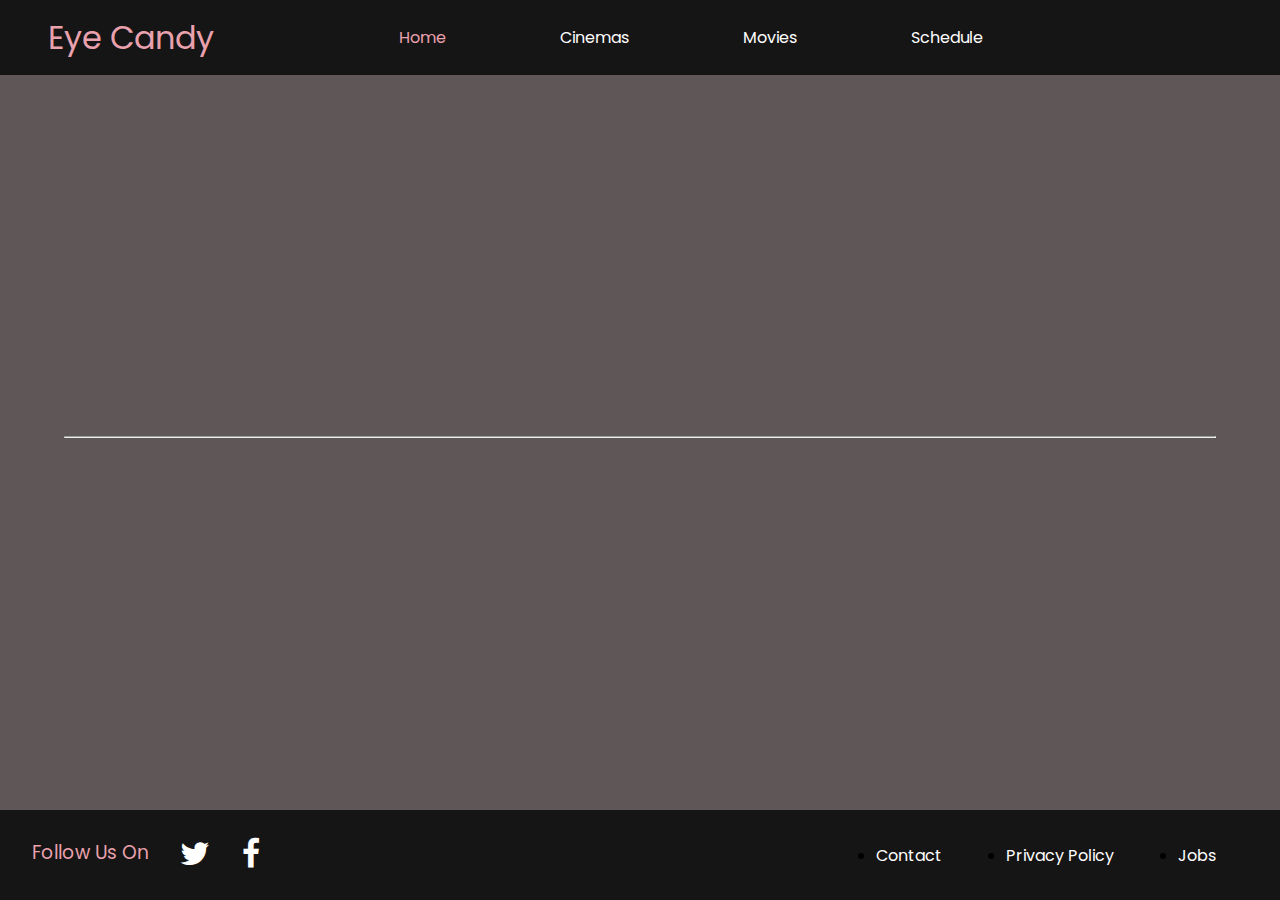
==== index.html @ 0c99090f "links" ====
<!DOCTYPE html>
<html lang="en">
<head>
  <meta charset="UTF-8">
  <meta http-equiv="X-UA-Compatible" content="IE=edge">
  <meta name="viewport" content="width=device-width, initial-scale=1.0">
  <link rel="stylesheet" href="https://stackpath.bootstrapcdn.com/font-awesome/4.7.0/css/font-awesome.min.css">
  <link rel="stylesheet" href="css/style.css">
  <title>Eye Candy Cinema</title>
</head>
<body>
  <div class="navigation">
    <nav>
      <h1 class="logo">Eye Candy</h1>
      <ul>
        <li><a href="/" class="active">Home</a></li>
        <li><a href="/cinemas.html">Cinemas</a></li>
        <li><a href="/movies.html">Movies</a></li>
        <li><a href="/schedule.html">Schedule</a></li>
      </ul>
    </nav>
  </div>

  <div class="slider-container">
    <div class="slider1">
      <div class="slide current">
        <div class="content">
          <h1>Slide 1</h1>
          <p>Lorem ipsum dolor sit amet consectetur adipisicing elit. Minima odit quia fuga, sequi necessitatibus quae!</p>
        </div>
      </div>
      <div class="slide">
        <div class="content">
          <h1>Slide 2</h1>
          <p>Lorem ipsum dolor sit amet consectetur adipisicing elit. Minima odit quia fuga, sequi necessitatibus quae!
          </p>
        </div>
      </div>
      <div class="slide">
        <div class="content">
          <h1>Slide 3</h1>
          <p>Lorem ipsum dolor sit amet consectetur adipisicing elit. Minima odit quia fuga, sequi necessitatibus quae!
          </p>
        </div>
      </div>
    </div>

    <hr>

    <div class="slider2">
      <div class="slide current">
        <div class="content">
          <h1>Slide 1</h1>
          <p>Lorem ipsum dolor sit amet consectetur adipisicing elit. Minima odit quia fuga, sequi necessitatibus quae!</p>
        </div>
      </div>
      <div class="slide">
        <div class="content">
          <h1>Slide 2</h1>
          <p>Lorem ipsum dolor sit amet consectetur adipisicing elit. Minima odit quia fuga, sequi necessitatibus quae!
          </p>
        </div>
      </div>
    </div>

  </div>


  <div class="footer">
    <footer>
      <ul class="social">
        <h3>Follow Us On</h3>
        <a href="">
          <i class="fa fa-twitter fa-2x"></i>
        </a>
         <a href="">
          <i class="fa fa-facebook fa-2x"></i>
        </a>
      </ul>
      <ul>
        <li><a href="">Contact</a></li>
        <li><a href="/privacy.html">Privacy Policy</a></li>
        <li><a href="/jobs.html">Jobs</a></li>
      </ul>
    </footer>
  </div>
  
  <script src="JS/main.js"></script>
</body>
</html>
---- css/style.css ----
@import url('https://fonts.googleapis.com/css?family=Poppins:200,300,400,500,600,700,800,900&display=swap');

*{
  box-sizing: border-box;
  margin: 0;
  padding: 0;
}

:root{
  --primary-color: rgb(95, 87, 87);
  --secondary-color: rgb(233, 161, 173);
  --third-color:rgb(22, 21, 21);
  --white: #fff;
}

body{
  font-family: 'Poppins', sans-serif;
  background-color: var(--primary-color);
}

/* .active{
  color: var(--secondary-color);
} */

/* Navigation */

.logo{
  color: var(--secondary-color);
  font-size: 2rem;
  font-weight: 400;
}

.navigation{
  background-color: var(--third-color);
}

.navigation nav{
  display: flex;
  align-items: center;
  justify-content: space-between;
}

.navigation nav ul li a.active{
  color: var(--secondary-color);
}

.navigation nav ul{
  display: flex;
  list-style: none;
  margin-right: 15rem;
}

.navigation nav ul li{
  padding: 25px;
  margin-left: 2rem;
  margin-right: 2rem;
}

.navigation nav ul a{
  text-decoration: none;
  color: var(--white);
}

.navigation nav ul a:hover{
  color: var(--secondary-color);
}

.navigation nav .logo{
  margin-left: 3rem;
}

/* Footer */

.footer footer{
  background-color: var(--third-color);
  position: absolute;
  width: 100%;
  height: 10vh;
  bottom: 0;
  display: flex;
  align-items: center;
  justify-content: space-between;
}

.footer footer ul{
  display: flex;
  justify-content: space-between;
}

.footer footer h3{
  color: var(--secondary-color);
  margin-left: 1rem;
  font-weight: 400;
}

.footer footer ul li a{
  color: var(--white);
  list-style: none;
  text-decoration: none;
  margin-right: 4rem;
}

.footer footer ul li a.active{
  color: var(--secondary-color);
}

.footer footer ul li a:hover{
  color: var(--secondary-color);
}

.footer footer ul.social h3{
  margin-left: 2rem;
}

.footer footer ul.social i{
  text-decoration: none;
  color: var(--white);
  margin-left: 2rem;
}

.footer footer ul.social i:hover{
  color: var(--secondary-color);
}

.footer footer ul.social{
  margin-right: 35rem;
}

/* sliders */

.slider-container{
  display: flex;
  flex-direction: column;
  
  width: 90%;
  height: 75vh;
  margin: 1rem auto;
}

.slider1{
  position: relative;
  overflow: hidden;
  height: 50%;
  width: 100%;
  margin-bottom: 2rem;
}


.slider2{
  position: relative;
  overflow: hidden;
  height: 50%;
  width: 100%;
  margin-bottom: 1rem;
}

.slide .content{
  position: absolute;
  bottom: 70px;
  left: -600px;
  opacity: 0;
  width: 600px;
  background-color: rgba(255, 255, 255, 0.8);
  color: #333;
  padding: 35px;
}
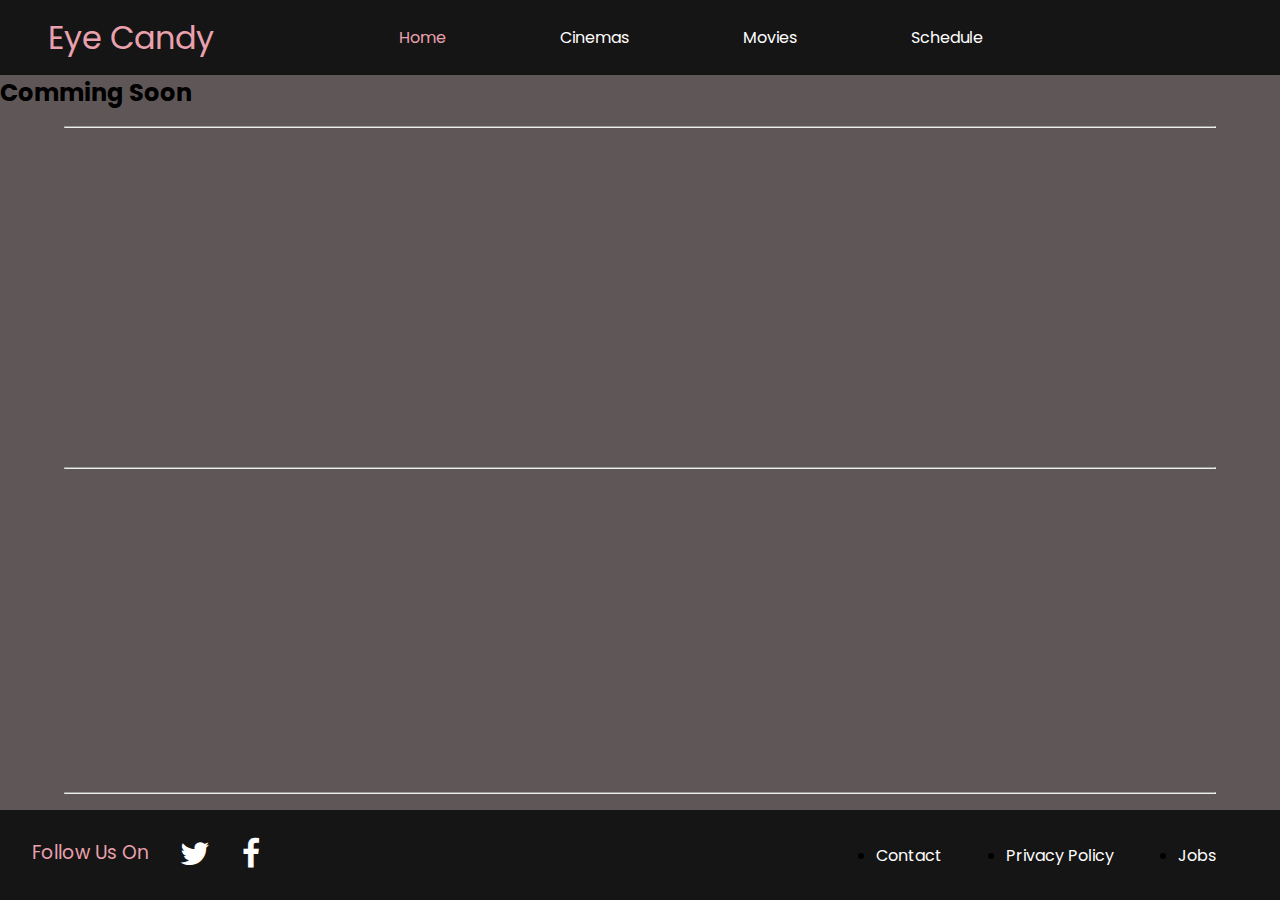
==== commit dff56b10: "Layout flex" ====
--- a/index.html
+++ b/index.html
@@ -21,7 +21,12 @@
     </nav>
   </div>
 
+  <h2>Comming Soon</h2>
+
   <div class="slider-container">
+
+    <hr>
+
     <div class="slider1">
       <div class="slide current">
         <div class="content">
@@ -63,6 +68,8 @@
       </div>
     </div>
 
+    <hr>
+
   </div>
 
 
@@ -70,10 +77,10 @@
     <footer>
       <ul class="social">
         <h3>Follow Us On</h3>
-        <a href="">
+        <a href="" target="_blank">
           <i class="fa fa-twitter fa-2x"></i>
         </a>
-         <a href="">
+         <a href="" target="_blank">
           <i class="fa fa-facebook fa-2x"></i>
         </a>
       </ul>
--- a/css/style.css
+++ b/css/style.css
@@ -13,14 +13,16 @@
   --white: #fff;
 }
 
+html, body{
+  height: 100%;
+}
+
 body{
+  display: flex;
+  flex-direction: column;
   font-family: 'Poppins', sans-serif;
   background-color: var(--primary-color);
 }
-
-/* .active{
-  color: var(--secondary-color);
-} */
 
 /* Navigation */
 
@@ -73,7 +75,8 @@
 
 .footer footer{
   background-color: var(--third-color);
-  position: absolute;
+  /* position: absolute; */
+  flex-shrink: 0;
   width: 100%;
   height: 10vh;
   bottom: 0;
@@ -167,6 +170,19 @@
 
 
 
+/* Containers */
+
+.text-container{
+  flex: 1 0 auto;
+}
 
 
 
+
+
+
+
+
+
+
+
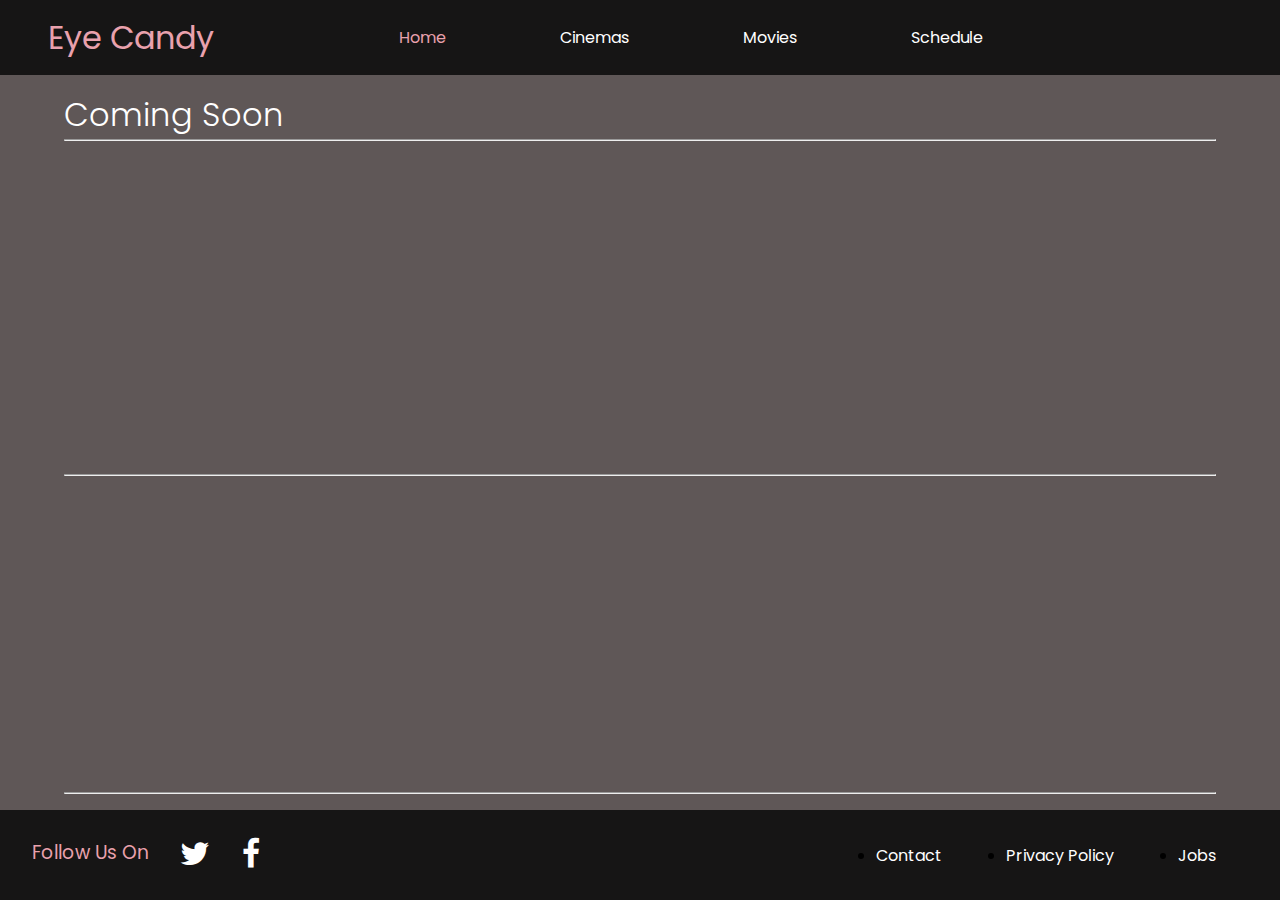
==== commit 80505393: "Content layout" ====
--- a/index.html
+++ b/index.html
@@ -21,9 +21,9 @@
     </nav>
   </div>
 
-  <h2>Comming Soon</h2>
+  <div class="slider-container">
 
-  <div class="slider-container">
+    <h2>Coming Soon</h2>
 
     <hr>
 
--- a/css/style.css
+++ b/css/style.css
@@ -132,12 +132,20 @@
 /* sliders */
 
 .slider-container{
+  flex: 1 0 auto;
+
   display: flex;
   flex-direction: column;
   
   width: 90%;
   height: 75vh;
   margin: 1rem auto;
+}
+
+.slider-container h2{
+  color: var(--white);
+  font-weight: 300;
+  font-size: 2rem;
 }
 
 .slider1{
@@ -168,21 +176,55 @@
   padding: 35px;
 }
 
-
-
 /* Containers */
 
 .text-container{
-  flex: 1 0 auto;
-}
-
-
-
-
-
-
-
-
-
-
-
+  width: 70%;
+  font-size: 1.5rem;
+  margin: 2rem auto;
+  flex: 1 0 auto;
+}
+
+.text-container h2{
+  color: var(--white);
+  font-weight: 300;
+}
+
+
+.movies-container{
+  width: 70%;
+  font-size: 1.5rem;
+  margin: 2rem auto;
+  flex: 1 0 auto;
+}
+
+.movies-container h2{
+  color: var(--white);
+  font-weight: 300;
+}
+
+
+.cinemas-container{
+  width: 70%;
+  font-size: 1.5rem;
+  margin: 2rem auto;
+  flex: 1 0 auto;
+}
+
+.cinemas-container h2{
+  color: var(--white);
+  font-weight: 300;
+}
+
+.schedule-container{
+  width: 70%;
+  font-size: 1.5rem;
+  margin: 2rem auto;
+  flex: 1 0 auto;
+}
+
+.schedule-container h2{
+  color: var(--white);
+  font-weight: 300;
+}
+
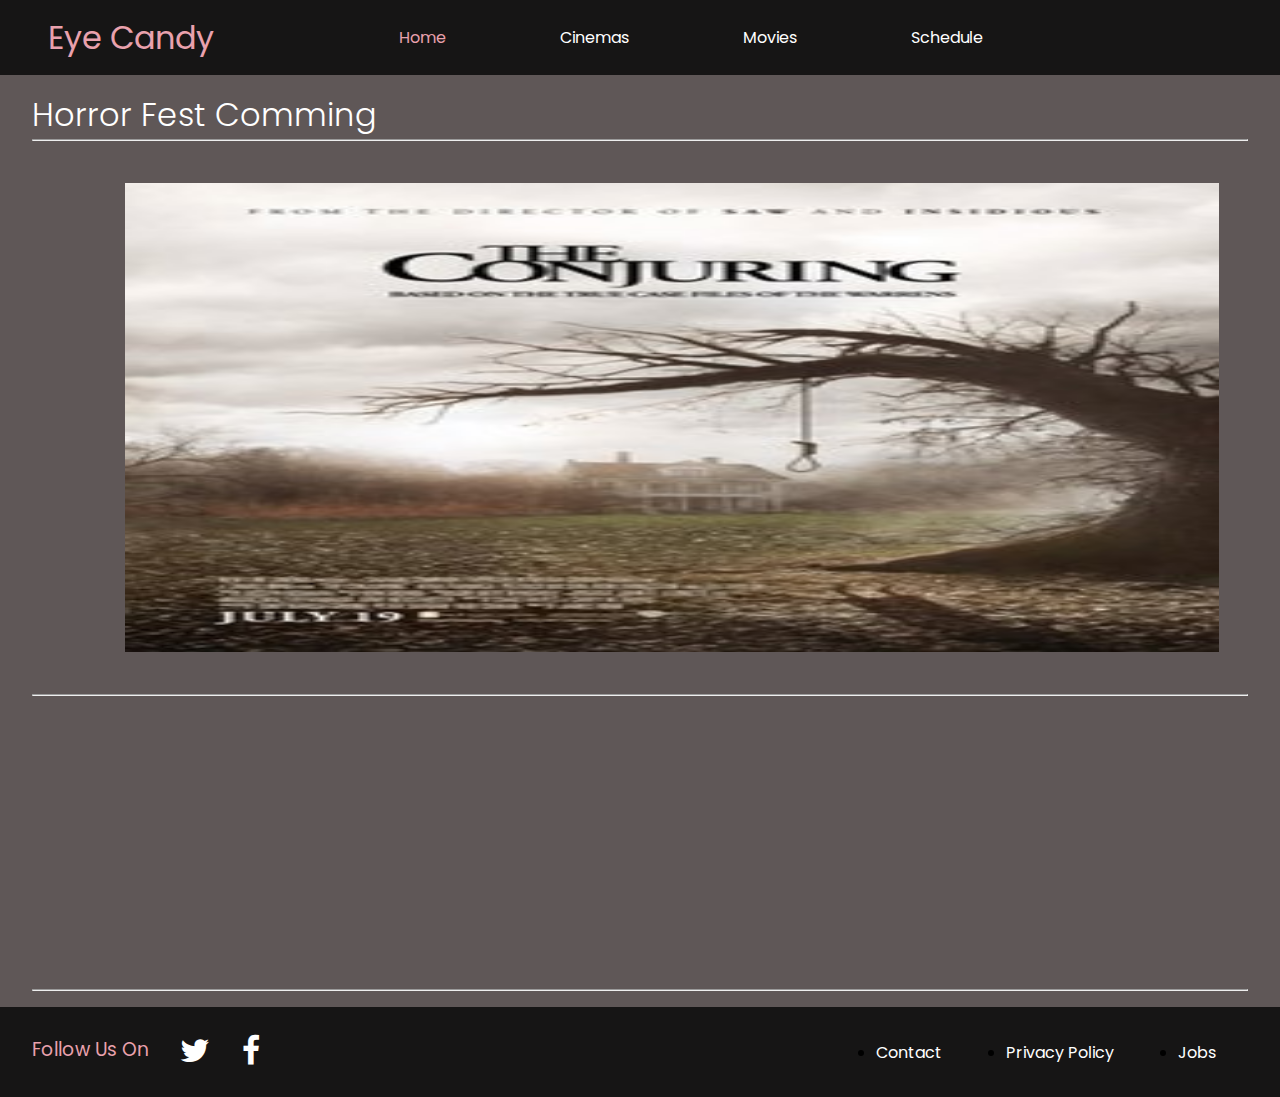
==== commit 55b1c5c7: "Slider" ====
--- a/index.html
+++ b/index.html
@@ -23,48 +23,30 @@
 
   <div class="slider-container">
 
-    <h2>Coming Soon</h2>
+    <h2>Horror Fest Comming</h2>
 
     <hr>
 
     <div class="slider1">
       <div class="slide current">
-        <div class="content">
-          <h1>Slide 1</h1>
-          <p>Lorem ipsum dolor sit amet consectetur adipisicing elit. Minima odit quia fuga, sequi necessitatibus quae!</p>
-        </div>
+        <!-- <div class="content"></div> -->
       </div>
       <div class="slide">
-        <div class="content">
-          <h1>Slide 2</h1>
-          <p>Lorem ipsum dolor sit amet consectetur adipisicing elit. Minima odit quia fuga, sequi necessitatibus quae!
-          </p>
-        </div>
+        <!-- <div class="content"></div> -->
       </div>
       <div class="slide">
-        <div class="content">
-          <h1>Slide 3</h1>
-          <p>Lorem ipsum dolor sit amet consectetur adipisicing elit. Minima odit quia fuga, sequi necessitatibus quae!
-          </p>
-        </div>
+        <!-- <div class="content"></div> -->
       </div>
     </div>
 
     <hr>
 
     <div class="slider2">
-      <div class="slide current">
-        <div class="content">
-          <h1>Slide 1</h1>
-          <p>Lorem ipsum dolor sit amet consectetur adipisicing elit. Minima odit quia fuga, sequi necessitatibus quae!</p>
-        </div>
+      <div class="slide2 current">
+        <!-- <div class="content"></div> -->
       </div>
       <div class="slide">
-        <div class="content">
-          <h1>Slide 2</h1>
-          <p>Lorem ipsum dolor sit amet consectetur adipisicing elit. Minima odit quia fuga, sequi necessitatibus quae!
-          </p>
-        </div>
+        <!-- <div class="content2"></div> -->
       </div>
     </div>
 
@@ -77,10 +59,10 @@
     <footer>
       <ul class="social">
         <h3>Follow Us On</h3>
-        <a href="" target="_blank">
+        <a href="https://twitter.com/" target="_blank">
           <i class="fa fa-twitter fa-2x"></i>
         </a>
-         <a href="" target="_blank">
+         <a href="https://facebook.com/" target="_blank">
           <i class="fa fa-facebook fa-2x"></i>
         </a>
       </ul>
--- a/css/style.css
+++ b/css/style.css
@@ -19,6 +19,7 @@
 
 body{
   display: flex;
+
   flex-direction: column;
   font-family: 'Poppins', sans-serif;
   background-color: var(--primary-color);
@@ -77,9 +78,11 @@
   background-color: var(--third-color);
   /* position: absolute; */
   flex-shrink: 0;
+
   width: 100%;
   height: 10vh;
   bottom: 0;
+
   display: flex;
   align-items: center;
   justify-content: space-between;
@@ -137,8 +140,8 @@
   display: flex;
   flex-direction: column;
   
-  width: 90%;
-  height: 75vh;
+  width: 95%;
+  height: 100vh;
   margin: 1rem auto;
 }
 
@@ -151,21 +154,30 @@
 .slider1{
   position: relative;
   overflow: hidden;
-  height: 50%;
-  width: 100%;
-  margin-bottom: 2rem;
-}
-
+  height: 100%;
+  width: 100%;
+  margin: 1rem 2rem;
+}
 
 .slider2{
   position: relative;
   overflow: hidden;
   height: 50%;
   width: 100%;
-  margin-bottom: 1rem;
-}
-
-.slide .content{
+  margin: 1rem 2rem;
+}
+
+.slide{
+  position: absolute;
+  top: 0;
+  left: 0;
+  width: 100%;
+  height: 100%;
+  opacity: 0;
+  transition: opacity 0.4 ease-in-out;
+}
+
+/* .slide .content{
   position: absolute;
   bottom: 70px;
   left: -600px;
@@ -174,9 +186,45 @@
   background-color: rgba(255, 255, 255, 0.8);
   color: #333;
   padding: 35px;
-}
+} */
+
+/* .slide.current .content {
+  opacity: 1;
+  transform: translateX(600px);
+  transition: all 0.7s ease-in-out 0.3s;
+} */
+
+.slide.current{
+  opacity: 1
+}
+
+.slide:first-child{
+  background: url('../img/conjuring.jpeg');
+  background-repeat: no-repeat;
+  background-position: center;
+  background-size: 90% 90%;
+
+  
+}
+
+.slide:nth-child(2) {
+  background: url('../img/creeper.jpg');
+  background-repeat: no-repeat;
+  background-position: center;
+  background-size: contain;
+}
+
+.slide:nth-child(3) {
+  background: url('../img/lallorona.jpg');
+  background-repeat: no-repeat;
+  background-position: center;
+  background-size: contain;
+}
+
 
 /* Containers */
+
+/* Jobs And Copyright */
 
 .text-container{
   width: 70%;
@@ -185,11 +233,43 @@
   flex: 1 0 auto;
 }
 
+.text-container p{
+  color: var(--white);
+  font-size: 1rem;
+}
+
+.privacy-text{
+  margin: 2rem auto;
+  padding: 1rem;
+}
+
+.text-card{
+  margin: 2rem auto;
+}
+
+.text-card h6{
+  color: var(--white);
+  font-size: 1.5rem;
+  font-weight: 300;
+}
+
+.text-card a{
+  text-decoration: none;
+  cursor: pointer;
+  color: var(--secondary-color);
+  font-size: 1rem;
+}
+
+.text-card a:hover{
+  color: var(--white);
+}
+
 .text-container h2{
   color: var(--white);
   font-weight: 300;
 }
 
+/* Movies */
 
 .movies-container{
   width: 70%;
@@ -197,30 +277,173 @@
   margin: 2rem auto;
   flex: 1 0 auto;
 }
-
 .movies-container h2{
   color: var(--white);
   font-weight: 300;
 }
 
+.play-on{
+  display: flex;
+  flex-direction: row;
+  justify-content: center;
+  align-content: center;
+  width: 95%;
+}
+
+.on-welli{
+  width: 50%;
+  margin: 1rem 1rem;
+  display: flex;
+  flex-direction: column;
+}
+
+.on-welli h4{
+  color: var(--white);
+  font-weight: 300;
+}
+
+.on-auck{
+  width: 50%;
+  margin: 1rem 1rem;
+  display: flex;
+  flex-direction: column;
+}
+
+.on-auck h4{
+  color: var(--white);
+  font-weight: 300;
+}
+
+.movie-text-container{
+  display: flex;
+  flex-direction: column;
+
+  width: 100%;
+}
+
+.movie-text-container button a{
+  text-decoration: none;
+  color: var(--white);
+  font-size: 1rem;
+  padding: 1rem auto;
+}
+
+.movie-text-container button a:hover{
+  color: var(--secondary-color);
+}
+
+.movie-text-container button{
+  background-color: var(--third-color);
+  width: 50%;
+  margin: 1rem auto;
+  border: none;
+}
+
+.movie-card{
+  width: 100%;
+  height: 55%;
+  margin: 2rem auto;
+  padding: .5rem auto;
+  box-shadow: 0 4px 8px 0 rgba(247, 241, 241, 0.2);
+
+  display: flex;
+}
+
+.movie-card:hover{
+  border: var(--white) solid 3px;
+  transition: .5s;
+}
+
+.movie-card img{
+  width: 50%;
+  height: 75%;
+
+  margin: 0.5rem .5rem; 
+  padding: 0 auto;
+}
+
+.movie-card p, span{
+  color: var(--white);
+  font-size: 1rem;
+}
+
+.movie-card h6{
+  color: var(--white);
+}
+
+
+/* Cinemas */
 
 .cinemas-container{
-  width: 70%;
+  width: 80%;
   font-size: 1.5rem;
   margin: 2rem auto;
   flex: 1 0 auto;
 }
 
+.maps-container{
+  display: flex;
+  flex-direction: row;
+  justify-content: center;
+  align-content: space-around;
+  width: 100%;
+}
+
+.welli-complex{
+  width: 41%;
+  margin:2rem auto;
+
+  box-shadow: 0 4px 8px 0 rgba(247, 241, 241, 0.2);
+
+  display: flex;
+  flex-direction: column;
+}
+
+.welli-complex h4{
+  color: var(--white);
+  font-weight: 300;
+}
+
+.welli-complex p{
+  color: var(--white);
+  font-size: 1rem;
+}
+
+.auck-complex{
+  width: 41%;
+  margin:2rem auto;
+
+  box-shadow: 0 4px 8px 0 rgba(247, 241, 241, 0.2);
+
+  display: flex;
+  flex-direction: column;
+}
+
+.auck-complex h4{
+  color: var(--white);
+  font-weight: 300;
+}
+
+.auck-complex p{
+  color: var(--white);
+  font-size: 1rem;
+}
+
 .cinemas-container h2{
   color: var(--white);
   font-weight: 300;
 }
+
+/* Schedule */
 
 .schedule-container{
   width: 70%;
   font-size: 1.5rem;
   margin: 2rem auto;
   flex: 1 0 auto;
+
+  display: flex;
+  flex-direction: column;
 }
 
 .schedule-container h2{
@@ -228,3 +451,68 @@
   font-weight: 300;
 }
 
+.schedule-container table th{
+  background: var(--third-color);
+  color: var(--white);
+  font-weight: 200;
+  font-size: 1.2rem;
+  text-align: center;
+}
+
+.schedule-container table td{
+  color: var(--white);
+  font-weight: 200;
+  font-size: 1rem;
+  text-align: center
+}
+
+.schedule-container table td a{
+  text-decoration: none;
+  color: var(--secondary-color);
+  cursor: pointer;
+  font-weight: 300;
+}
+
+.schedule-container table td a:hover{
+  color: var(--white);
+  font-size: 1.2rem;
+  transition: .4s;
+}
+
+.table-container{
+  display: flex;
+  justify-content: center;
+  align-content: center;
+}
+
+.table-1{
+  margin: 1.5rem 2rem;
+  padding: 1.5rem auto;
+}
+
+.table-2{
+  margin: 1.5rem 2rem;
+  padding: 1.5rem auto;
+}
+
+.table-1 h4{
+  text-align: center;
+  color: var(--white);
+  font-weight: 200;
+}
+
+.table-2 h4{
+  text-align: center;
+  color: var(--white);
+  font-weight: 200;
+}
+
+.black{
+  background-color: var(--third-color);
+}
+
+
+
+
+
+
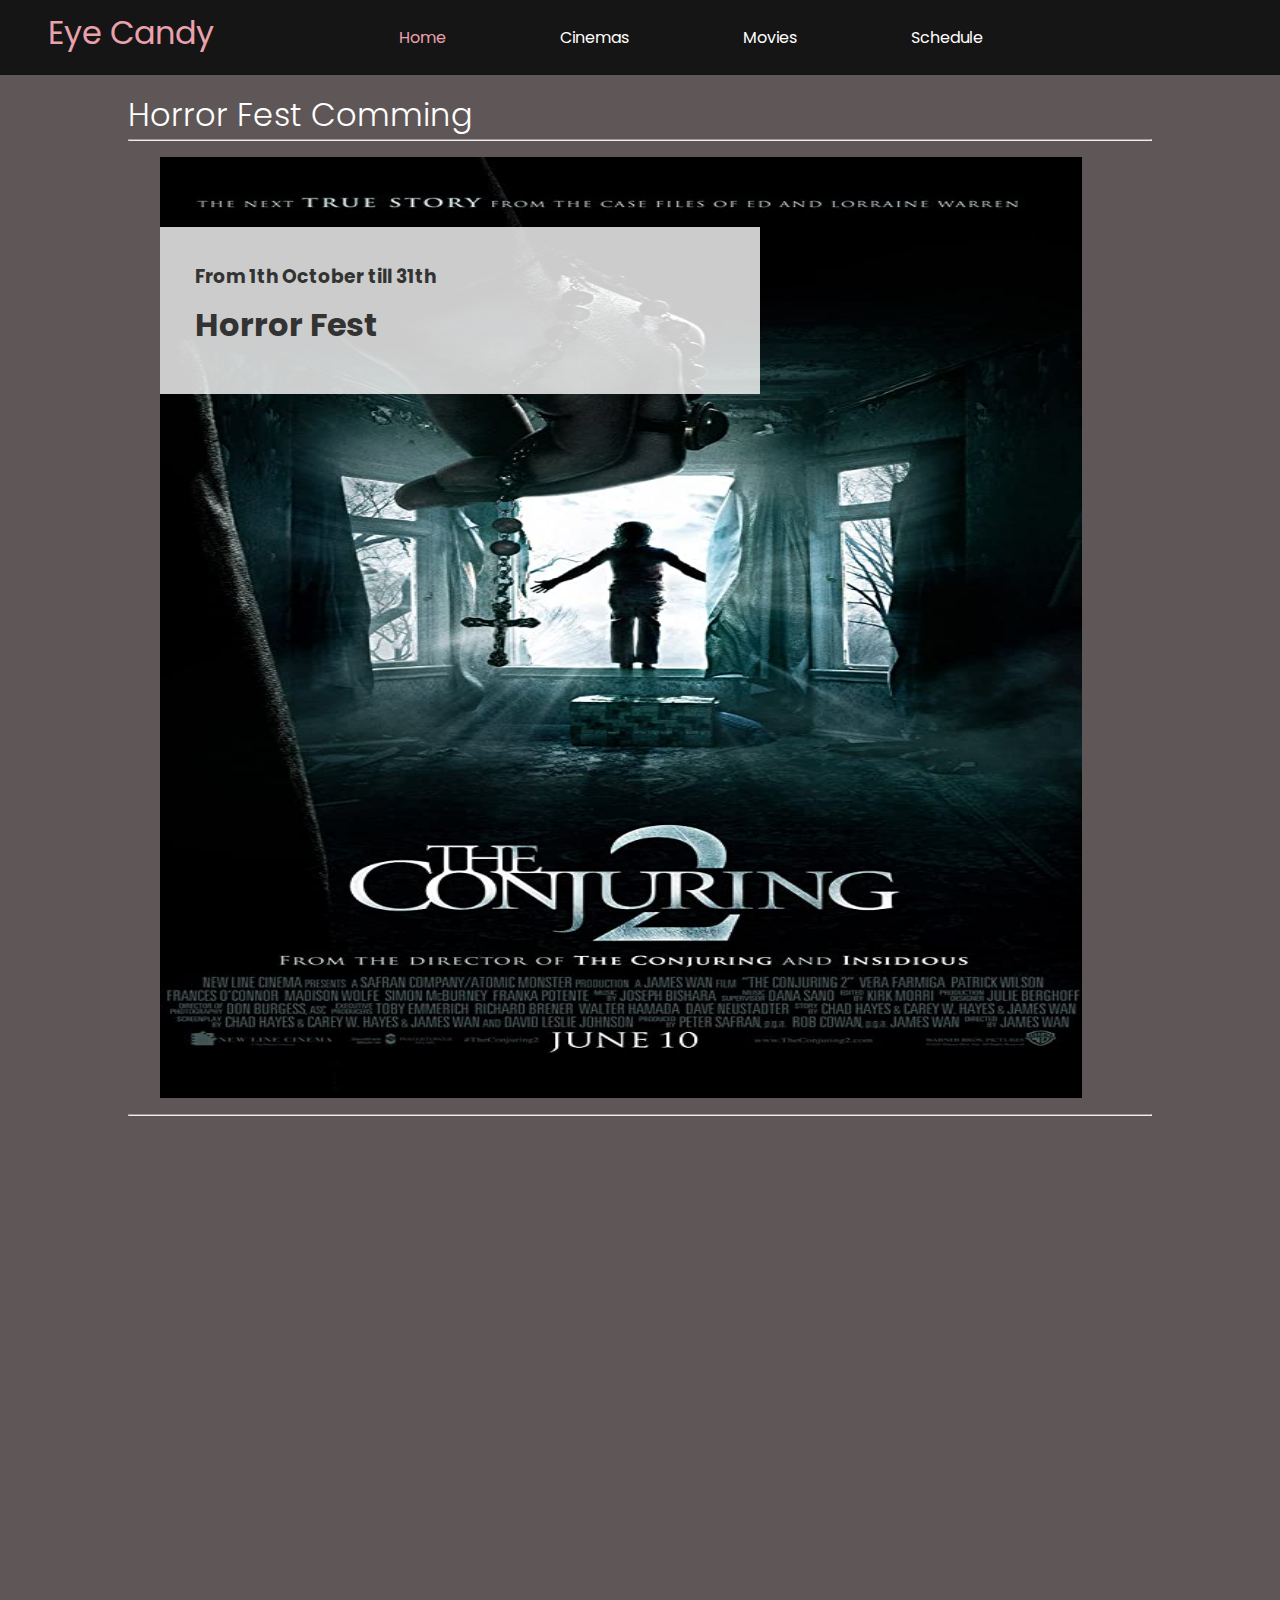
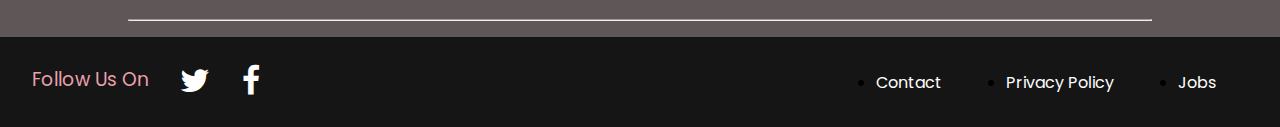
==== commit 520a9155: "slider content" ====
--- a/index.html
+++ b/index.html
@@ -29,13 +29,28 @@
 
     <div class="slider1">
       <div class="slide current">
-        <!-- <div class="content"></div> -->
+        <div class="content">
+          <h3>From 1th October till 31th</h3>
+          <h1>Horror Fest</h1>
+        </div> 
       </div>
       <div class="slide">
-        <!-- <div class="content"></div> -->
+        <div class="content">
+          <h3>From 1th October till 31th</h3>
+          <h1>Horror Fest</h1>
+        </div>
       </div>
       <div class="slide">
-        <!-- <div class="content"></div> -->
+        <div class="content">
+          <h3>From 1th October till 31th</h3>
+          <h1>Horror Fest</h1>
+        </div> 
+      </div>
+      <div class="slide">
+        <div class="content">
+          <h3>From 1th October till 31th</h3>
+          <h1>Horror Fest</h1>
+        </div>
       </div>
     </div>
 
@@ -67,7 +82,7 @@
         </a>
       </ul>
       <ul>
-        <li><a href="">Contact</a></li>
+        <li><a href="./contact.html">Contact</a></li>
         <li><a href="/privacy.html">Privacy Policy</a></li>
         <li><a href="/jobs.html">Jobs</a></li>
       </ul>
--- a/css/style.css
+++ b/css/style.css
@@ -140,8 +140,8 @@
   display: flex;
   flex-direction: column;
   
-  width: 95%;
-  height: 100vh;
+  width: 80%;
+  height: 170vh;
   margin: 1rem auto;
 }
 
@@ -171,54 +171,59 @@
   position: absolute;
   top: 0;
   left: 0;
-  width: 100%;
+  width: 90%;
   height: 100%;
   opacity: 0;
   transition: opacity 0.4 ease-in-out;
 }
 
-/* .slide .content{
+.slide .content{
   position: absolute;
-  bottom: 70px;
+  top: 70px;
   left: -600px;
   opacity: 0;
   width: 600px;
   background-color: rgba(255, 255, 255, 0.8);
   color: #333;
   padding: 35px;
-} */
-
-/* .slide.current .content {
+}
+
+.slide .content h3, h1{
+  margin-bottom: 10px;
+}
+
+.slide.current .content {
   opacity: 1;
   transform: translateX(600px);
   transition: all 0.7s ease-in-out 0.3s;
-} */
+}
 
 .slide.current{
   opacity: 1
 }
 
 .slide:first-child{
-  background: url('../img/conjuring.jpeg');
+  background: url('../img/conju2.jpg');
   background-repeat: no-repeat;
-  background-position: center;
-  background-size: 90% 90%;
-
-  
+  background-size: 100% 100%;
 }
 
 .slide:nth-child(2) {
-  background: url('../img/creeper.jpg');
+  background: url('../img/conju3.jpeg');
   background-repeat: no-repeat;
-  background-position: center;
-  background-size: contain;
+  background-size: 100% 100%;
 }
 
 .slide:nth-child(3) {
   background: url('../img/lallorona.jpg');
   background-repeat: no-repeat;
-  background-position: center;
-  background-size: contain;
+  background-size: 100% 100%;
+}
+
+.slide:nth-child(4) {
+  background: url('../img/conjuring.jpeg');
+  background-repeat: no-repeat;
+  background-size: 100% 100%;
 }
 
 
@@ -242,6 +247,56 @@
   margin: 2rem auto;
   padding: 1rem;
 }
+
+.flex-form{
+  display: flex;
+  flex-direction: column;
+}
+
+.form-card{
+  width: 75%;
+  height: 55%;
+  margin: 1rem auto;
+  padding: 1rem auto;
+  box-shadow: 0 4px 8px 0 rgba(250, 248, 248, 0.2);
+}
+
+.flex-form button a{
+  text-decoration: none;
+  font-size: 1.2rem;
+  color: var(--white);
+  padding: .5rem auto;
+  cursor: pointer;
+}
+
+.flex-form button a:hover{
+  color: var(--secondary-color);
+}
+
+.flex-form button:hover{
+  border: var(--white) solid 2px;
+  transition: .5s;
+}
+
+.privacy-text .form-card form input, label, textarea{
+  width: 85%;
+  margin: .4rem auto;
+}
+
+.privacy-text .form-card form input{
+  height: 2rem;
+}
+
+.privacy-text .form-card form label{
+  color: var(--white);
+}
+
+.privacy-text .form-card form button{
+  width: 30%;
+  margin: .5rem auto;
+  background-color: var(--third-color);
+}
+
 
 .text-card{
   margin: 2rem auto;
@@ -511,8 +566,11 @@
   background-color: var(--third-color);
 }
 
-
-
-
-
-
+.center{
+  text-align: center;
+}
+
+
+
+
+
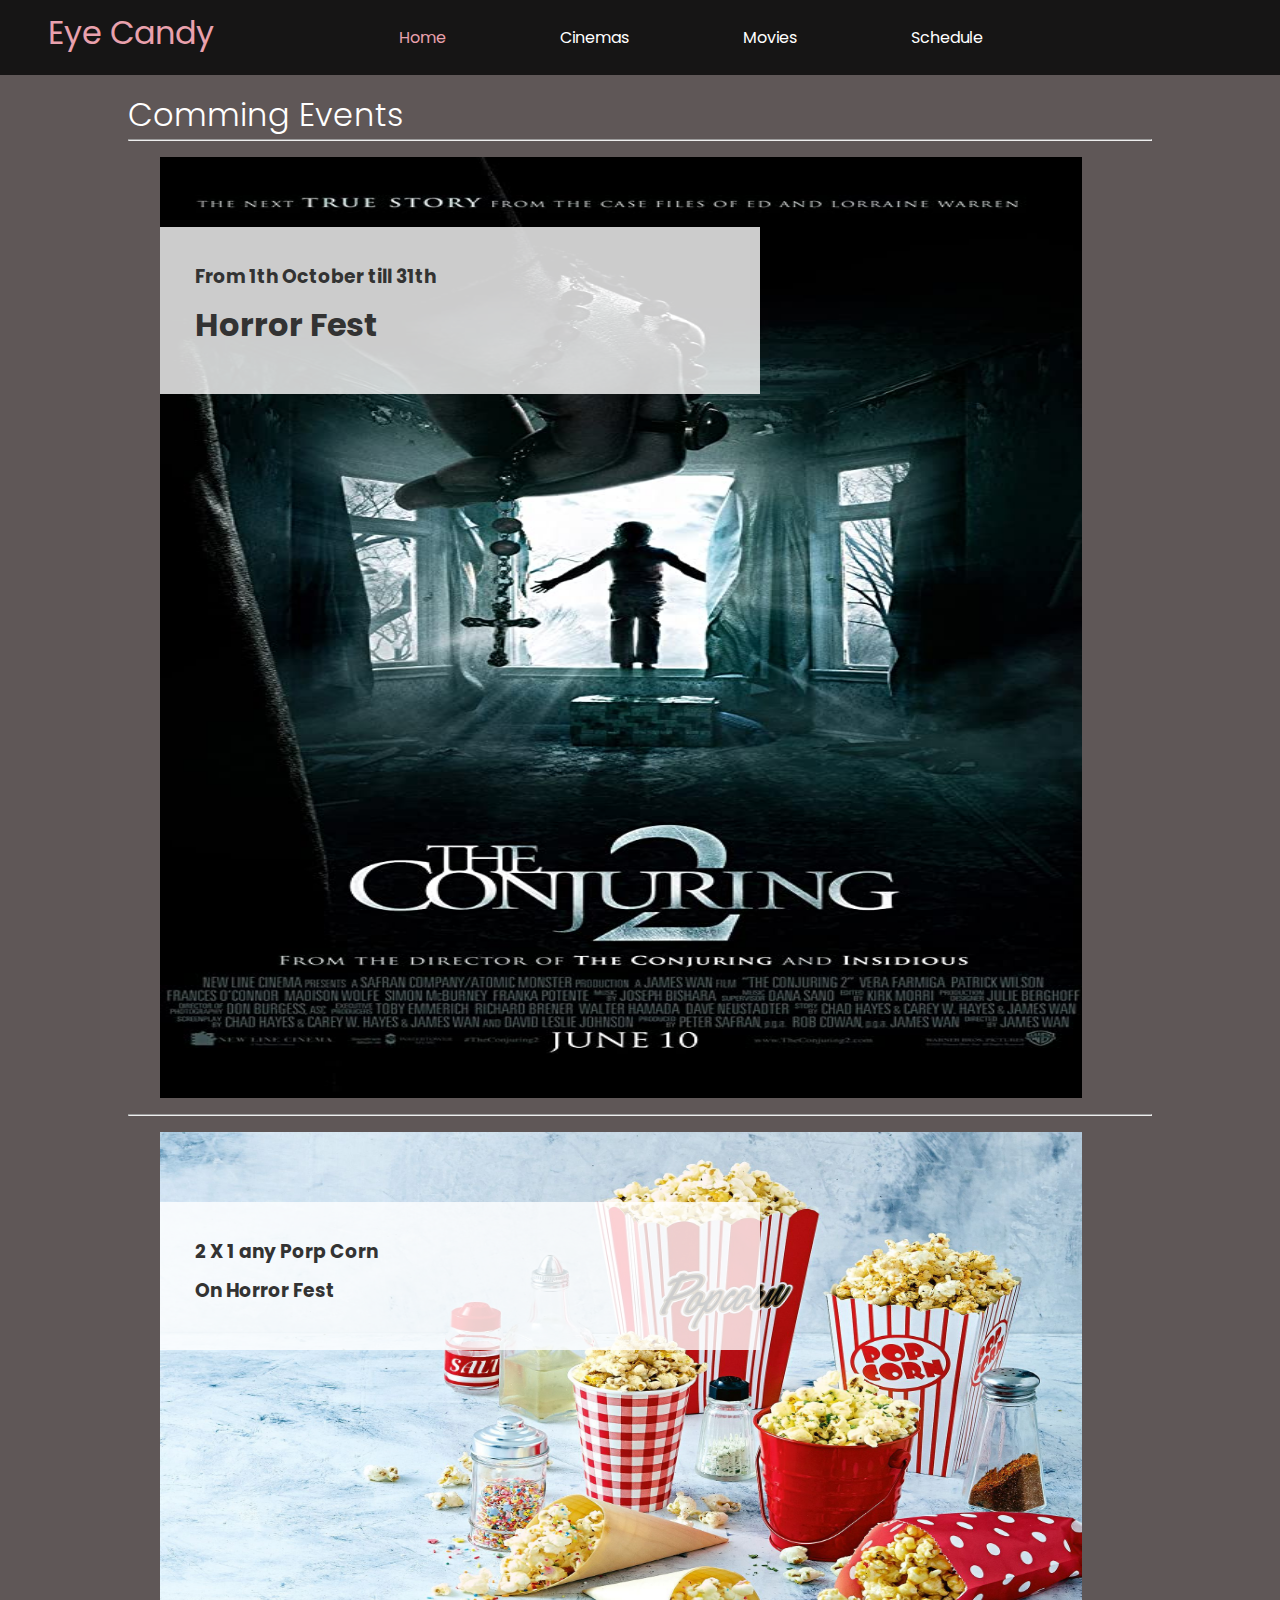
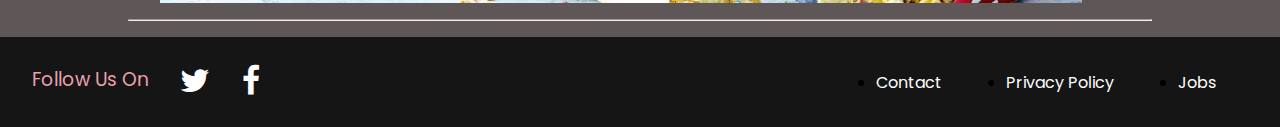
==== commit 041e7b63: "slider2" ====
--- a/index.html
+++ b/index.html
@@ -23,7 +23,7 @@
 
   <div class="slider-container">
 
-    <h2>Horror Fest Comming</h2>
+    <h2>Comming Events</h2>
 
     <hr>
 
@@ -58,10 +58,16 @@
 
     <div class="slider2">
       <div class="slide2 current">
-        <!-- <div class="content"></div> -->
+        <div class="content2">
+          <h3>2 X 1 any Porp Corn</h3>
+          <h3>On Horror Fest</h3>
+        </div>
       </div>
-      <div class="slide">
-        <!-- <div class="content2"></div> -->
+      <div class="slide2">
+        <div class="content2">
+          <h3>50% any Beberage</h3>
+          <h3>Showing student Id</h3>
+        </div> 
       </div>
     </div>
 
--- a/css/style.css
+++ b/css/style.css
@@ -188,17 +188,52 @@
   padding: 35px;
 }
 
+.slide2{
+  position: absolute;
+  top: 0;
+  left: 0;
+  width: 90%;
+  height: 100%;
+  opacity: 0;
+  transition: opacity 0.4 ease-in-out;
+}
+
+.slide2 .content2{
+  position: absolute;
+  top: 70px;
+  left: -600px;
+  opacity: 0;
+  width: 600px;
+  background-color: rgba(255, 255, 255, 0.8);
+  color: #333;
+  padding: 35px;
+}
+
 .slide .content h3, h1{
   margin-bottom: 10px;
 }
 
-.slide.current .content {
+.slide.current .content{
   opacity: 1;
   transform: translateX(600px);
   transition: all 0.7s ease-in-out 0.3s;
 }
 
+.slide2 .content2 h3, h1{
+  margin-bottom: 10px;
+}
+
+.slide2.current .content2 {
+  opacity: 1;
+  transform: translateX(600px);
+  transition: all 0.7s ease-in-out 0.3s;
+}
+
 .slide.current{
+  opacity: 1
+}
+
+.slide2.current{
   opacity: 1
 }
 
@@ -222,6 +257,18 @@
 
 .slide:nth-child(4) {
   background: url('../img/conjuring.jpeg');
+  background-repeat: no-repeat;
+  background-size: 100% 100%;
+}
+
+.slide2:first-child{
+  background: url('../img/pop1.jpeg');
+  background-repeat: no-repeat;
+  background-size: 100% 100%;
+}
+
+.slide2:nth-child(2) {
+  background: url('../img/beb1.jpeg');
   background-repeat: no-repeat;
   background-size: 100% 100%;
 }
